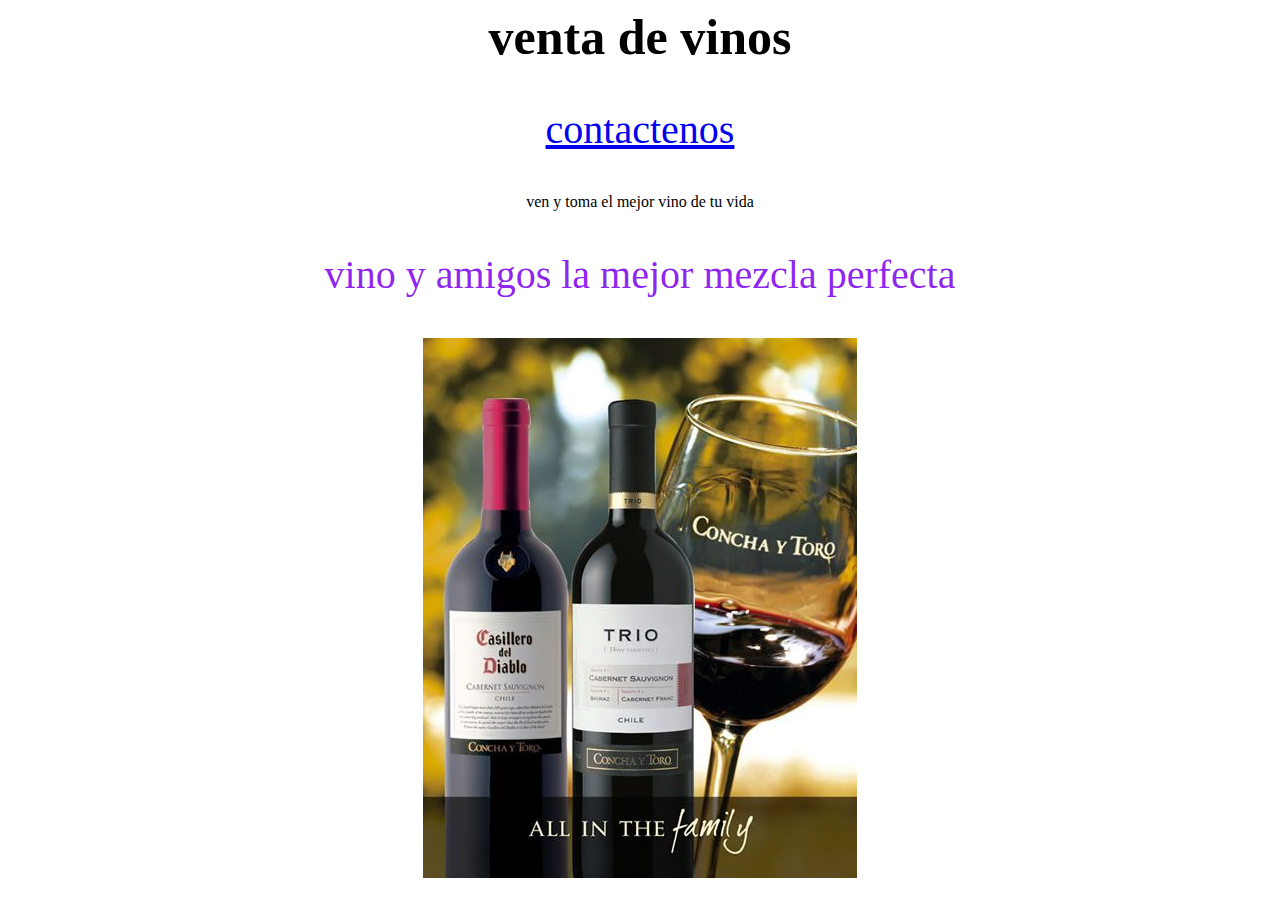
==== index.html @ f0737f32 "add formulario" ====
<!DOCTYPE html>
<html lang="es">
<head>
    <meta charset="UTF-8">
    <meta http-equiv="X-UA-Compatible" content="IE=edge">
    <meta name="viewport" content="width=device-width, initial-scale=1.0">
    <link rel="stylesheet" href="css/style.css">
    <title>venta de vinos</title>
    <h1 class="centrado">venta de vinos</h1>
    <p class="fuente-enlace"><a href="contactenos.html" target=_blank> contactenos</a></p>
    
    <p class="centrado">ven y toma el mejor vino de tu vida</p>
    <P class="color-fuente">vino y amigos la mejor mezcla perfecta</P>
    <div>
    <img  class="centrado" src="img/vinos.jpg" alt="vinos"></div>
</head>
<body>
    
</body>
</html>
---- css/style.css ----
/*clase de Elemeto*/
h1 {
    font-size:  50px;

}
/* clase no atada a ningún elemento*/
.centrado{
    margin:  0 auto 0 auto;
    text-align: center;
}
/* clase atada a un elemento*/
p.color-fuente {
    color:rgba(127, 8, 238, 0.897);
    text-align: center;
    font-size: 40px;


}
div{
    display: block;
    margin: 0 auto 0 auto;
}
img{
    display: block;
    margin: 0 auto 0 auto;
}
p.fuente-enlace {
    font-size: 40px;
    text-align: center;
}
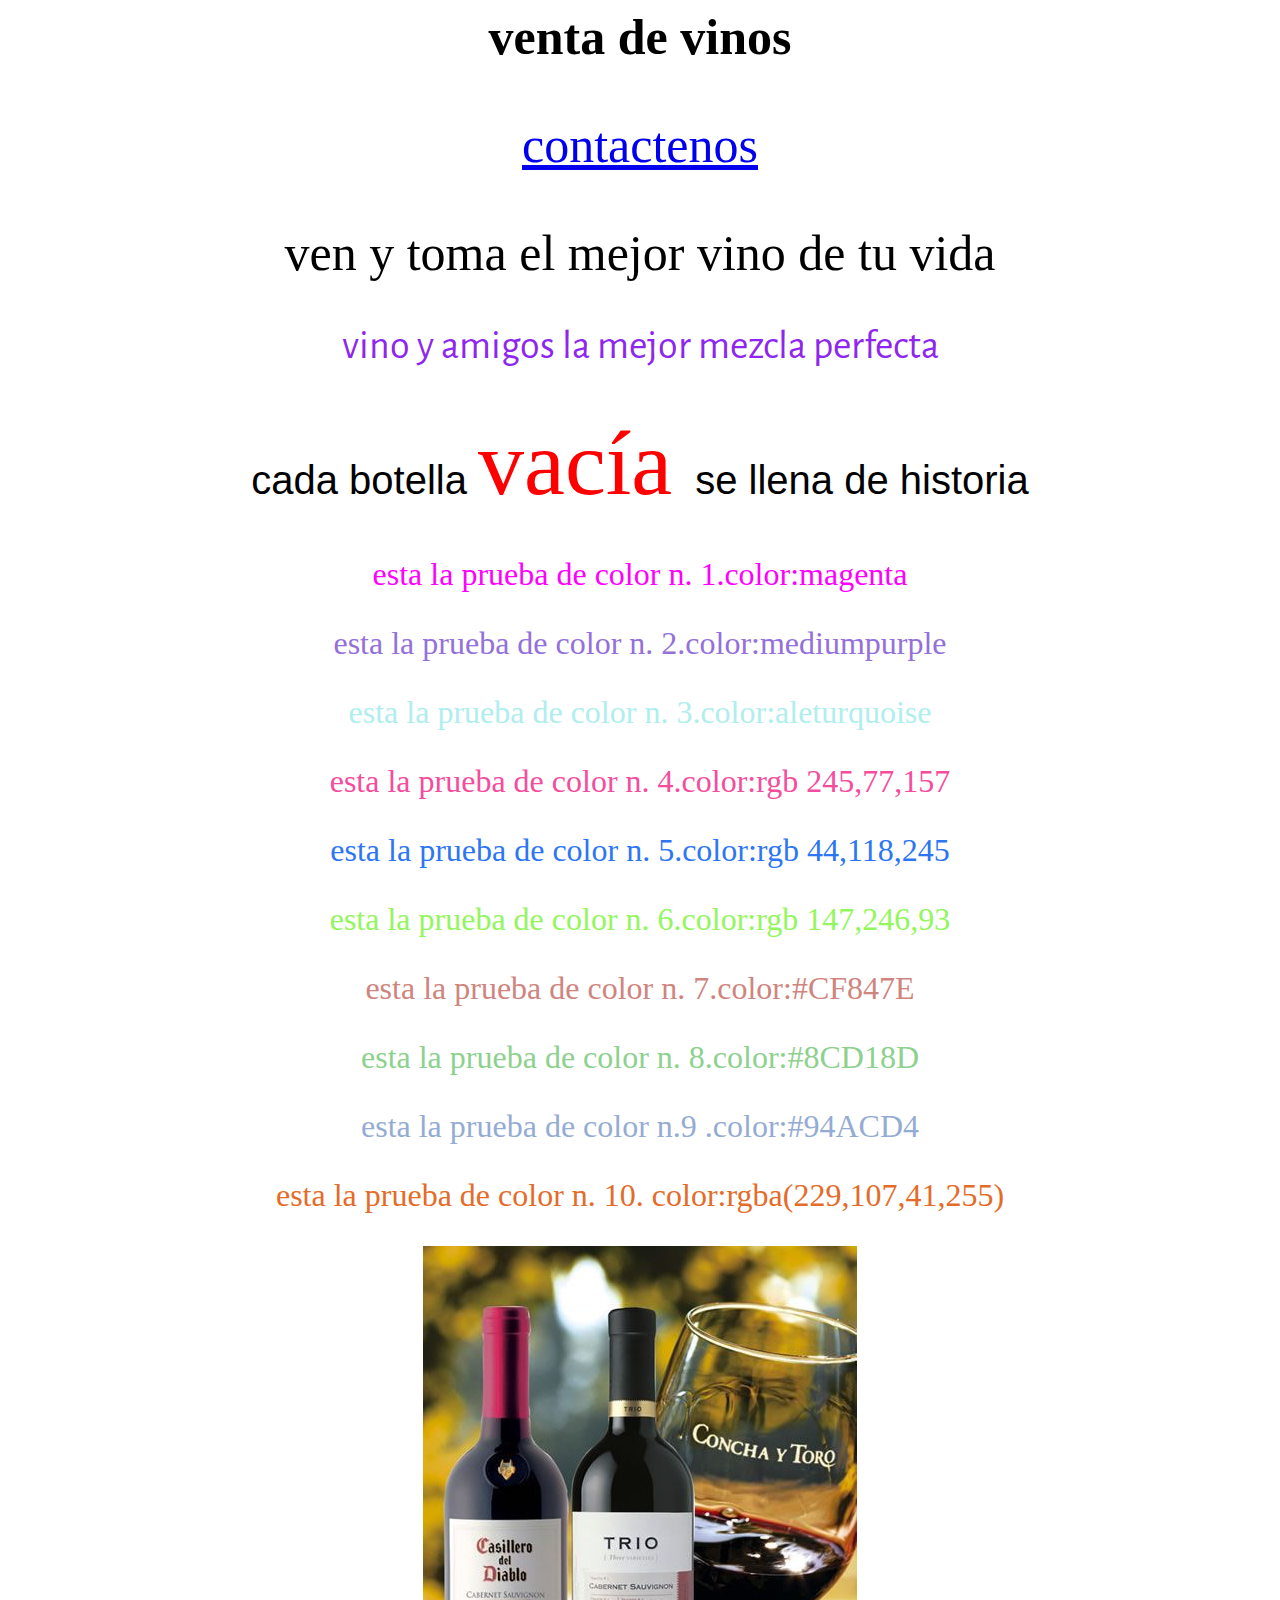
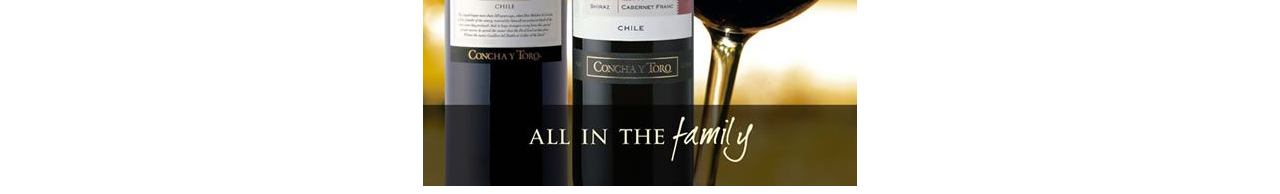
==== commit f07e3abb: "add cambios" ====
--- a/index.html
+++ b/index.html
@@ -5,13 +5,40 @@
     <meta http-equiv="X-UA-Compatible" content="IE=edge">
     <meta name="viewport" content="width=device-width, initial-scale=1.0">
     <link rel="stylesheet" href="css/style.css">
+    <link rel="preconnect" href="https://fonts.gstatic.com">
+<link href="https://fonts.googleapis.com/css2?family=Vollkorn&display=swap" rel="stylesheet">
+<link rel = "preconnect" href = "https://fonts.gstatic.com">
+<link href = "https://fonts.googleapis.com/css2? family = Courgette & display = swap" rel = "hoja de estilo ">
+    <link rel = "preconnect" href = "https://fonts.gstatic.com">
+    <link rel = "preconnect" href = "https://fonts.gstatic.com">
+<link href = "https://fonts.googleapis.com/css2? family = Shadows + Into + Light & display = swap" rel = "hoja de estilo">
+
     <title>venta de vinos</title>
     <h1 class="centrado">venta de vinos</h1>
     <p class="fuente-enlace"><a href="contactenos.html" target=_blank> contactenos</a></p>
     
     <p class="centrado">ven y toma el mejor vino de tu vida</p>
     <P class="color-fuente">vino y amigos la mejor mezcla perfecta</P>
+    <p class="peso-fuente">cada botella  <span  class="fuente -simple"> vacía </span> 
+         se llena de historia</p>
+         <p class="color-nombre1">esta la prueba de color n. 1.color:magenta</p>
+         <p class="color-nombre2">esta la prueba de color n. 2.color:mediumpurple</p>
+         <p class="color-nombre3">esta la prueba de color n. 3.color:aleturquoise</p>
+         <p class="color-nombre4">esta la prueba de color n. 4.color:rgb 245,77,157</p>
+         <p class="color-nombre5">esta la prueba de color n. 5.color:rgb 44,118,245</p>
+         <p class="color-nombre6">esta la prueba de color n. 6.color:rgb 147,246,93</p>
+         <p class="color-nombre7">esta la prueba de color n. 7.color:#CF847E </p>
+         <p class="color-nombre8">esta la prueba de color n. 8.color:#8CD18D </p>
+         <p class="color-nombre9">esta la prueba de color n.9 .color:#94ACD4 </p>
+         <p class="color-nombre10">esta la prueba de color n. 10. color:rgba(229,107,41,255) </p>
+
+
+
+
+
+
     <div>
+        
     <img  class="centrado" src="img/vinos.jpg" alt="vinos"></div>
 </head>
 <body>
--- a/css/style.css
+++ b/css/style.css
@@ -1,18 +1,23 @@
 /*clase de Elemeto*/
 h1 {
-    font-size:  50px;
+    font-size:  70px;
+    text-align: center;
+    font-family: 'Vollkorn', serif;
 
 }
 /* clase no atada a ningún elemento*/
 .centrado{
     margin:  0 auto 0 auto;
     text-align: center;
+    font-family: 'Courgette', cursive;
+    font-size: 50px;
 }
 /* clase atada a un elemento*/
 p.color-fuente {
     color:rgba(127, 8, 238, 0.897);
     text-align: center;
     font-size: 40px;
+    font-family:'Alegreya Sans'; 
 
 
 }
@@ -25,9 +30,100 @@
     margin: 0 auto 0 auto;
 }
 p.fuente-enlace {
-    font-size: 40px;
+    font-size: 50px;
     text-align: center;
 }
+    .peso-fuente {
+         text-align: center;
+         font-size: 2.5em;
+         font-family:Arial, Helvetica, sans-serif; 
+         font-weight bold;
+
+    }
+
+    span {
+        font-size: 2.3em;
+        font-family: cursive;
+        color: red;
+
+    }
+         
+    .color-nombre1{
+        text-align: center;
+        font-size: 2.0em;
+        color: magenta;
+
+    }    
+    .color-nombre2{
+        text-align: center;
+        font-size: 2.0em;
+        color:mediumpurple;
+    }
+    .color-nombre3{
+        text-align: center;
+        font-size: 2.0em;
+        color:paleturquoise;
+    }
+    .color-nombre4{
+        text-align: center;
+        font-size: 2.0em;
+        color: rgb(245,77,157)
+        
+    }
+    .color-nombre5{
+        text-align: center;
+        font-size: 2.0em;
+        color: rgb(44,118,245)}
+
+         .color-nombre6{
+        text-align: center;
+        font-size: 2.0em;
+        color: rgb(147,246,93)}
+        .color-nombre7{
+            text-align: center;
+            font-size: 2.0em;
+            color: #CF847E}
+            .color-nombre8{
+                text-align: center;
+                font-size: 2.0em;
+                color:#8CD18D}
+                .color-nombre9{
+                    text-align: center;
+                    font-size: 2.0em;
+                    color:#94ACD4}
+                    .color-nombre10{
+                        text-align: center;
+                        font-size: 2.0em;
+                        color:rgba(229,107,41,255)
+                    }
+    
+        
+    
+
+  
+
+
+    
+
+/* alegreya-sans-regular - latin */
+@font-face {
+    font-family: 'Alegreya Sans';
+    font-style: normal;
+    font-weight: 700;
+    src: url('../fonts/alegreya-sans-v14-latin-regular.eot'); /* IE9 Compat Modes */
+    src: local(''),
+         url('../fonts/alegreya-sans-v14-latin-regular.eot?#iefix') format('embedded-opentype'), /* IE6-IE8 */
+         url('../fonts/alegreya-sans-v14-latin-regular.woff2') format('woff2'), /* Super Modern Browsers */
+         url('../fonts/alegreya-sans-v14-latin-regular.woff') format('woff'), /* Modern Browsers */
+         url('../fonts/alegreya-sans-v14-latin-regular.ttf') format('truetype'), /* Safari, Android, iOS */
+         url('../fonts/alegreya-sans-v14-latin-regular.svg#AlegreyaSans') format('svg'); /* Legacy iOS */
+  }
+
+  
+
+  
 
 
 
+
+
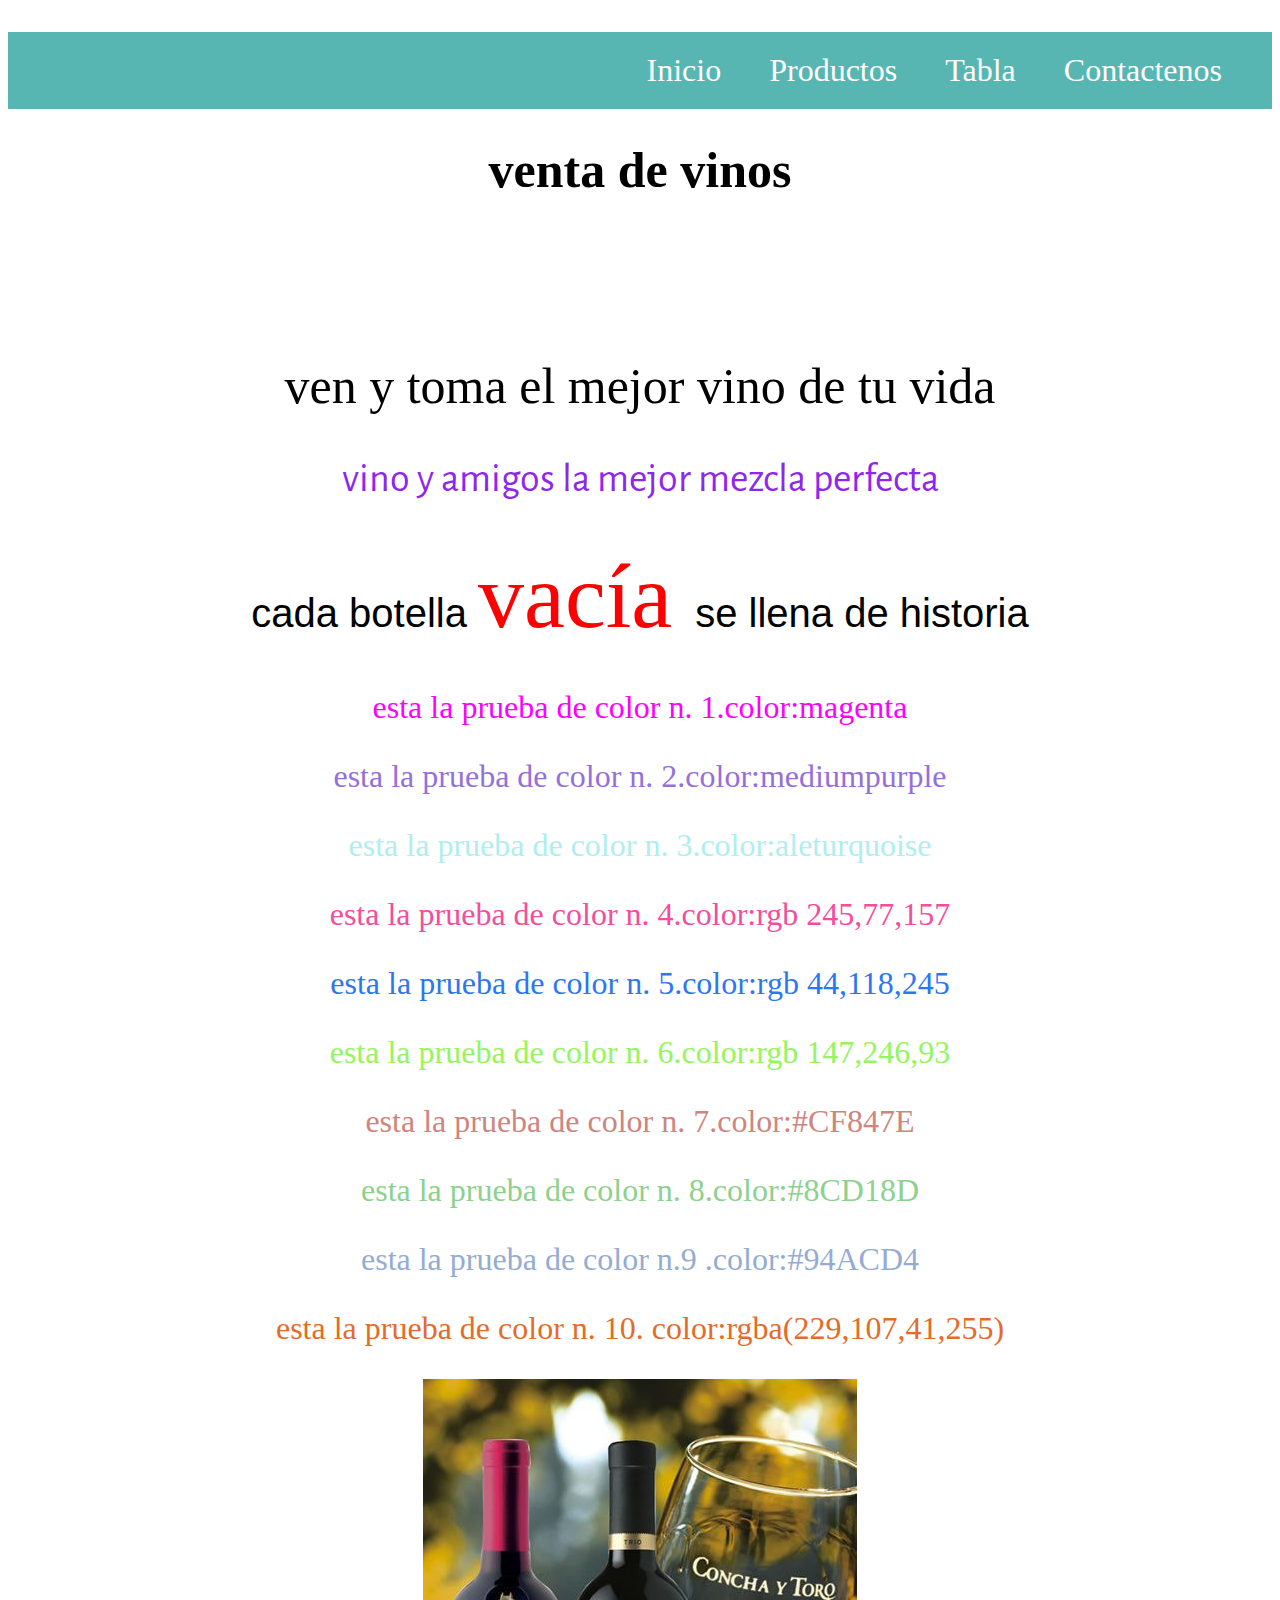
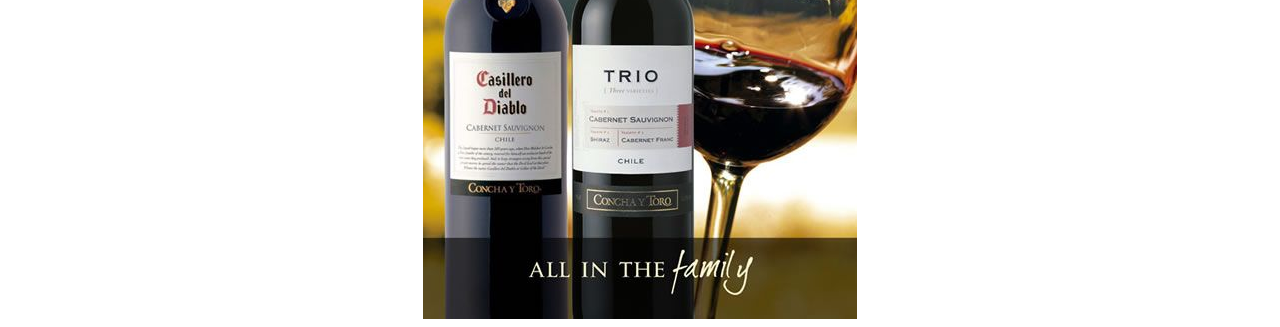
==== commit 835a5fb1: "add cambios" ====
--- a/index.html
+++ b/index.html
@@ -5,6 +5,7 @@
     <meta http-equiv="X-UA-Compatible" content="IE=edge">
     <meta name="viewport" content="width=device-width, initial-scale=1.0">
     <link rel="stylesheet" href="css/style.css">
+    <link rel="stylesheet" href="css/lista.css">
     <link rel="preconnect" href="https://fonts.gstatic.com">
 <link href="https://fonts.googleapis.com/css2?family=Vollkorn&display=swap" rel="stylesheet">
 <link rel = "preconnect" href = "https://fonts.gstatic.com">
@@ -14,7 +15,17 @@
 <link href = "https://fonts.googleapis.com/css2? family = Shadows + Into + Light & display = swap" rel = "hoja de estilo">
 
     <title>venta de vinos</title>
+    <ul>
+        <li>Inicio</li>
+        <li><a href="vinos.html">Productos</a></li>
+        <li class="a:hover"><a href="tablas.html">Tabla</a></li>
+        <li class="menu-contactenos">Contactenos</li>
+       
+        
+    </ul>
+    
     <h1 class="centrado">venta de vinos</h1>
+  
     <p class="fuente-enlace"><a href="contactenos.html" target=_blank> contactenos</a></p>
     
     <p class="centrado">ven y toma el mejor vino de tu vida</p>
--- a/css/style.css
+++ b/css/style.css
@@ -37,7 +37,7 @@
          text-align: center;
          font-size: 2.5em;
          font-family:Arial, Helvetica, sans-serif; 
-         font-weight bold;
+         font-weight bold ;
 
     }
 
--- a/css/lista.css
+++ b/css/lista.css
@@ -0,0 +1,24 @@
+    ul{
+        font-size: 2em;
+        text-align: right;
+        background:  rgb(87, 182, 177);
+        font-family: 'Times New Roman', Times, serif;
+        color: white;
+    }
+    li{
+        display: inline-block;
+        padding: 20px;
+    
+        
+    }
+    .menu-contactenos{
+        margin-right: 30px;
+    }
+    a{
+        color: white;
+        text-decoration: none;
+    }
+a:hover{
+    font-size: 1.2em;
+    font-weight: 900;
+}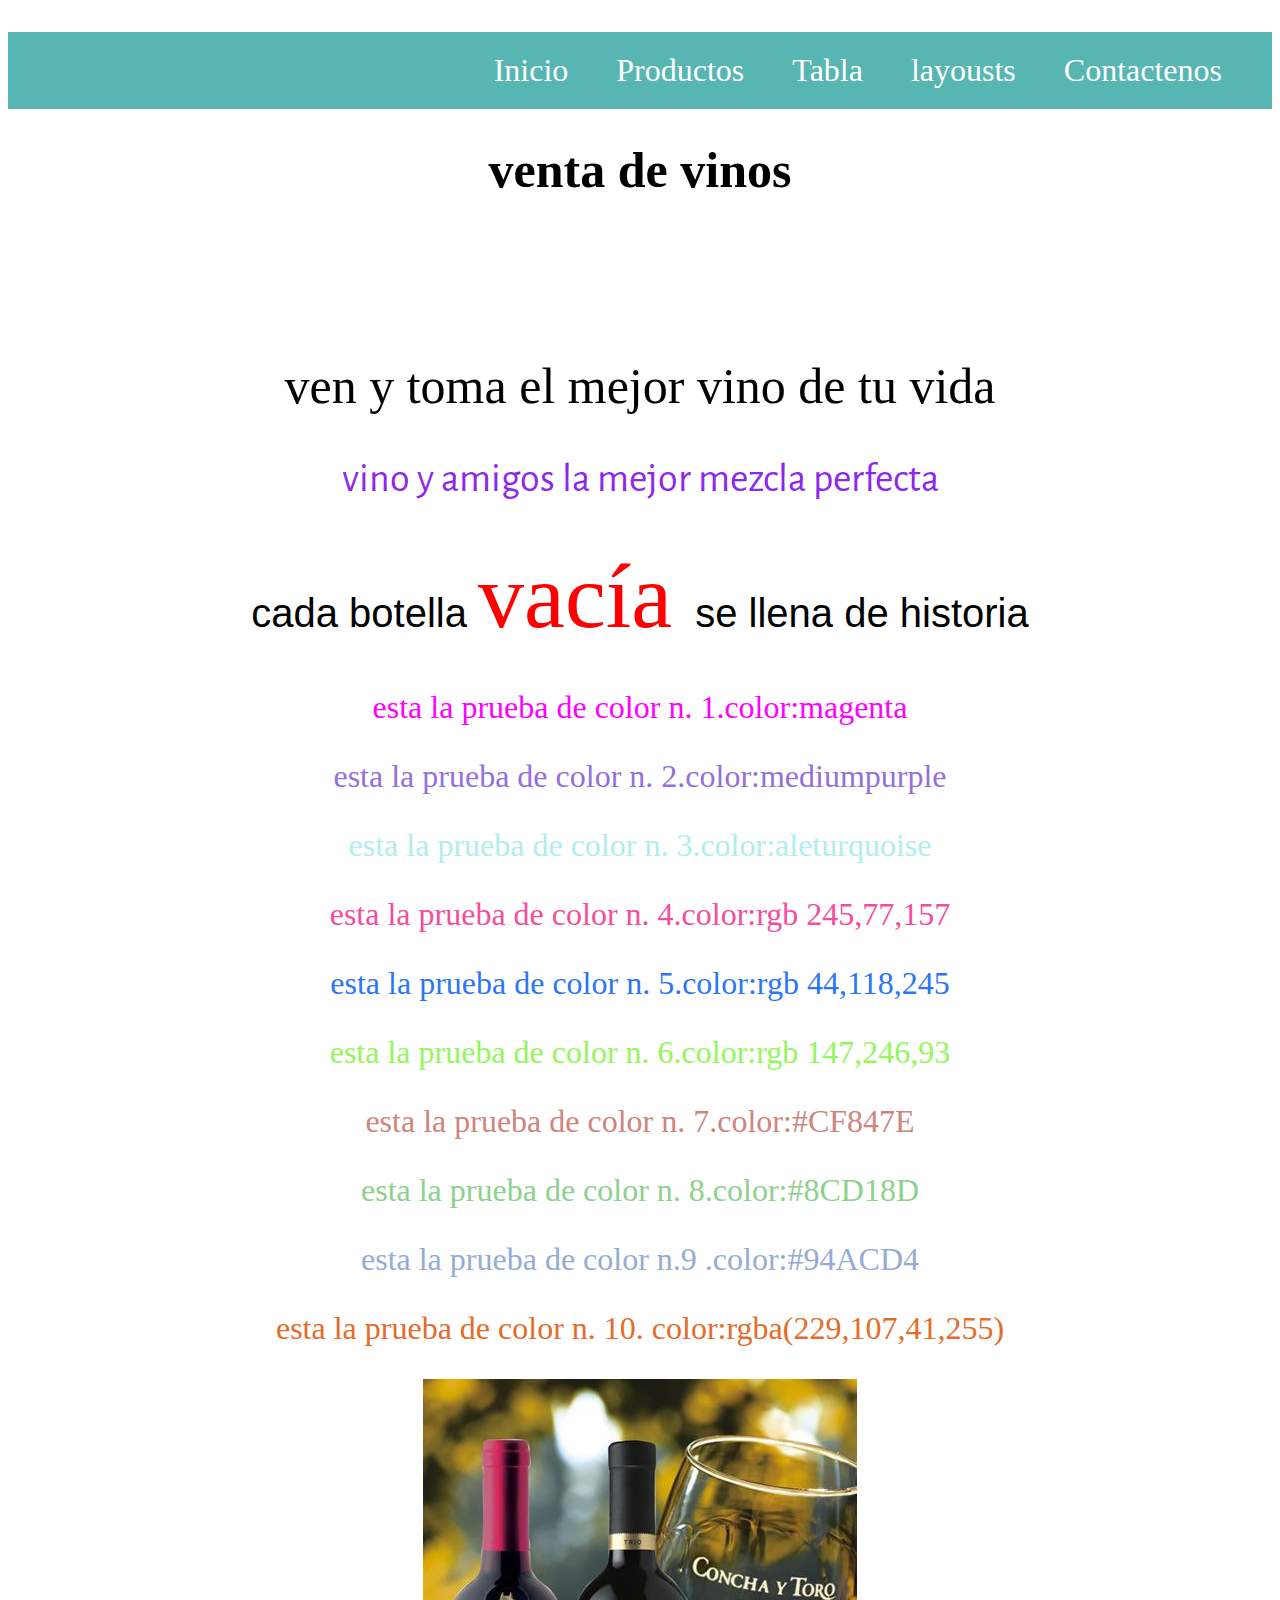
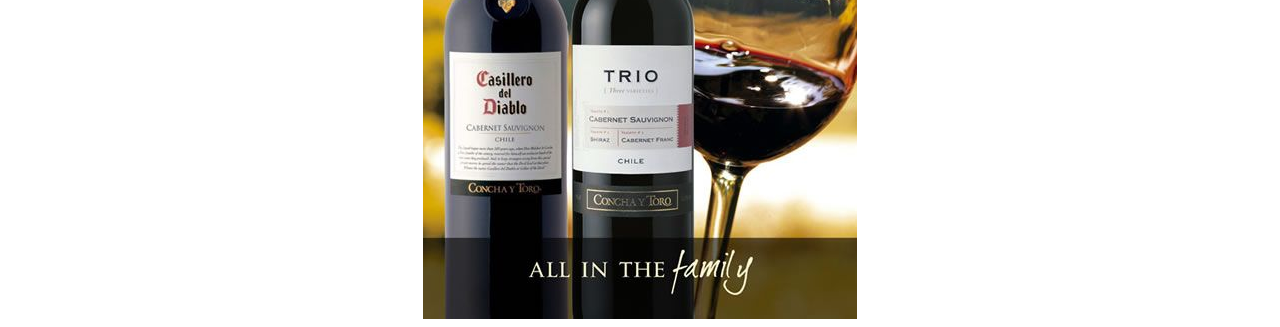
==== commit 2a7d4fdc: "add cambios" ====
--- a/index.html
+++ b/index.html
@@ -19,7 +19,8 @@
         <li>Inicio</li>
         <li><a href="vinos.html">Productos</a></li>
         <li class="a:hover"><a href="tablas.html">Tabla</a></li>
-        <li class="menu-contactenos">Contactenos</li>
+        <li><a href="layousts.html">layousts</a></li>
+        <li class="menu-contactenos"><a href="contactenos.html">Contactenos</a></li>
        
         
     </ul>
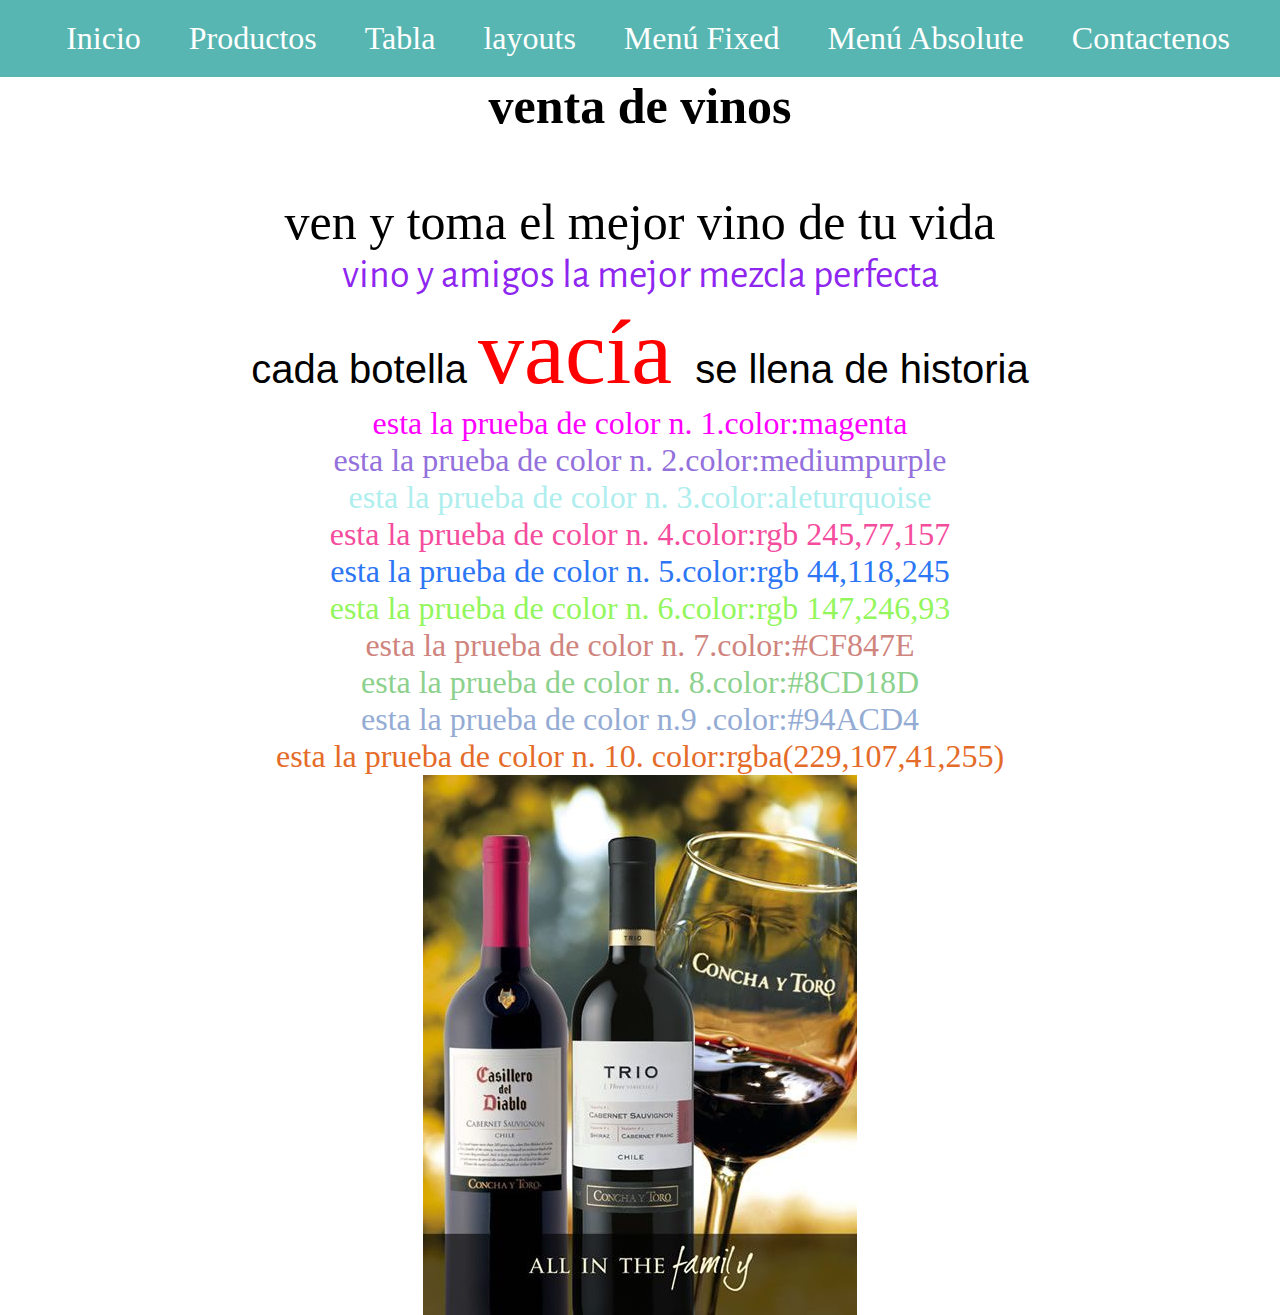
==== commit 44d6e581: "add cambios" ====
--- a/index.html
+++ b/index.html
@@ -19,7 +19,9 @@
         <li>Inicio</li>
         <li><a href="vinos.html">Productos</a></li>
         <li class="a:hover"><a href="tablas.html">Tabla</a></li>
-        <li><a href="layousts.html">layousts</a></li>
+        <li><a href="layouts.html">layouts</a></li>
+        <li ><a href="menu-fixed.html">Menú Fixed</a></li>
+        <li><a href="menu-absolute.html">Menú Absolute</a></li>
         <li class="menu-contactenos"><a href="contactenos.html">Contactenos</a></li>
        
         
--- a/css/lista.css
+++ b/css/lista.css
@@ -1,4 +1,8 @@
-    ul{
+* {
+    margin: 0;
+    padding: 0;
+}
+ul{
         font-size: 2em;
         text-align: right;
         background:  rgb(87, 182, 177);
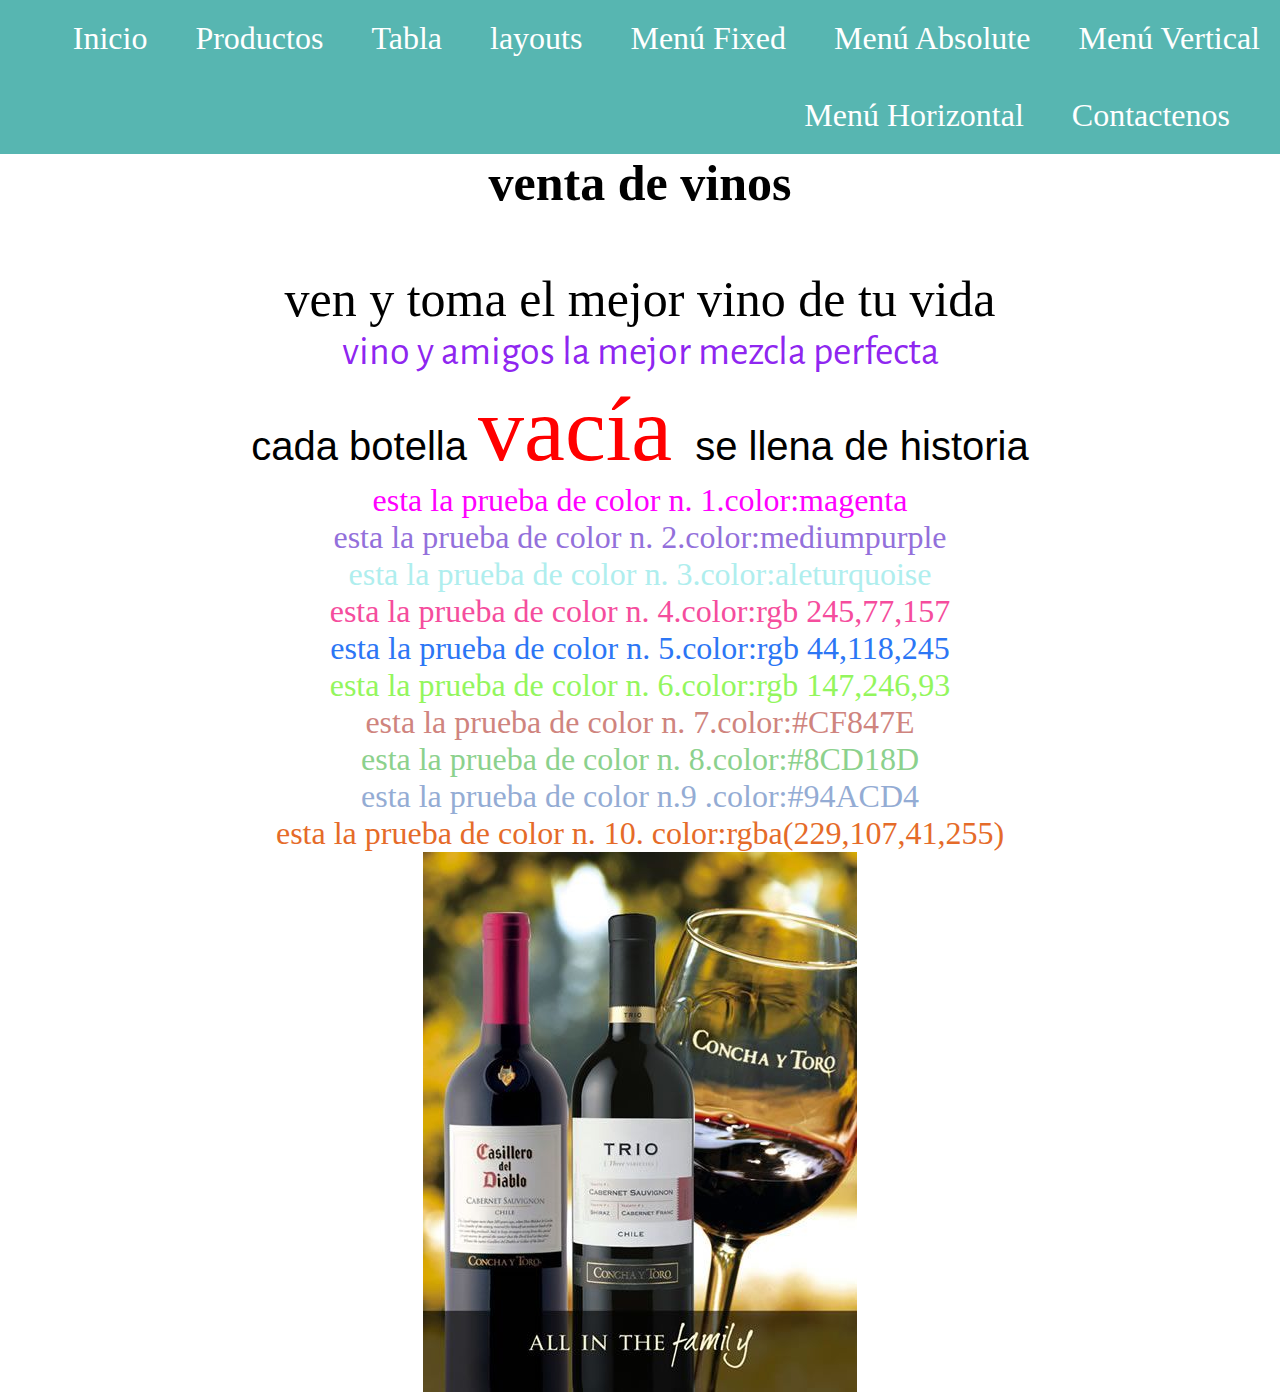
==== commit f6255bf4: "add cambios" ====
--- a/index.html
+++ b/index.html
@@ -22,6 +22,8 @@
         <li><a href="layouts.html">layouts</a></li>
         <li ><a href="menu-fixed.html">Menú Fixed</a></li>
         <li><a href="menu-absolute.html">Menú Absolute</a></li>
+        <li><a href="menu-vertical.html">Menú Vertical</a></li>
+        <li><a href="menu-horizontal.html ">Menú Horizontal</a></li>
         <li class="menu-contactenos"><a href="contactenos.html">Contactenos</a></li>
        
         
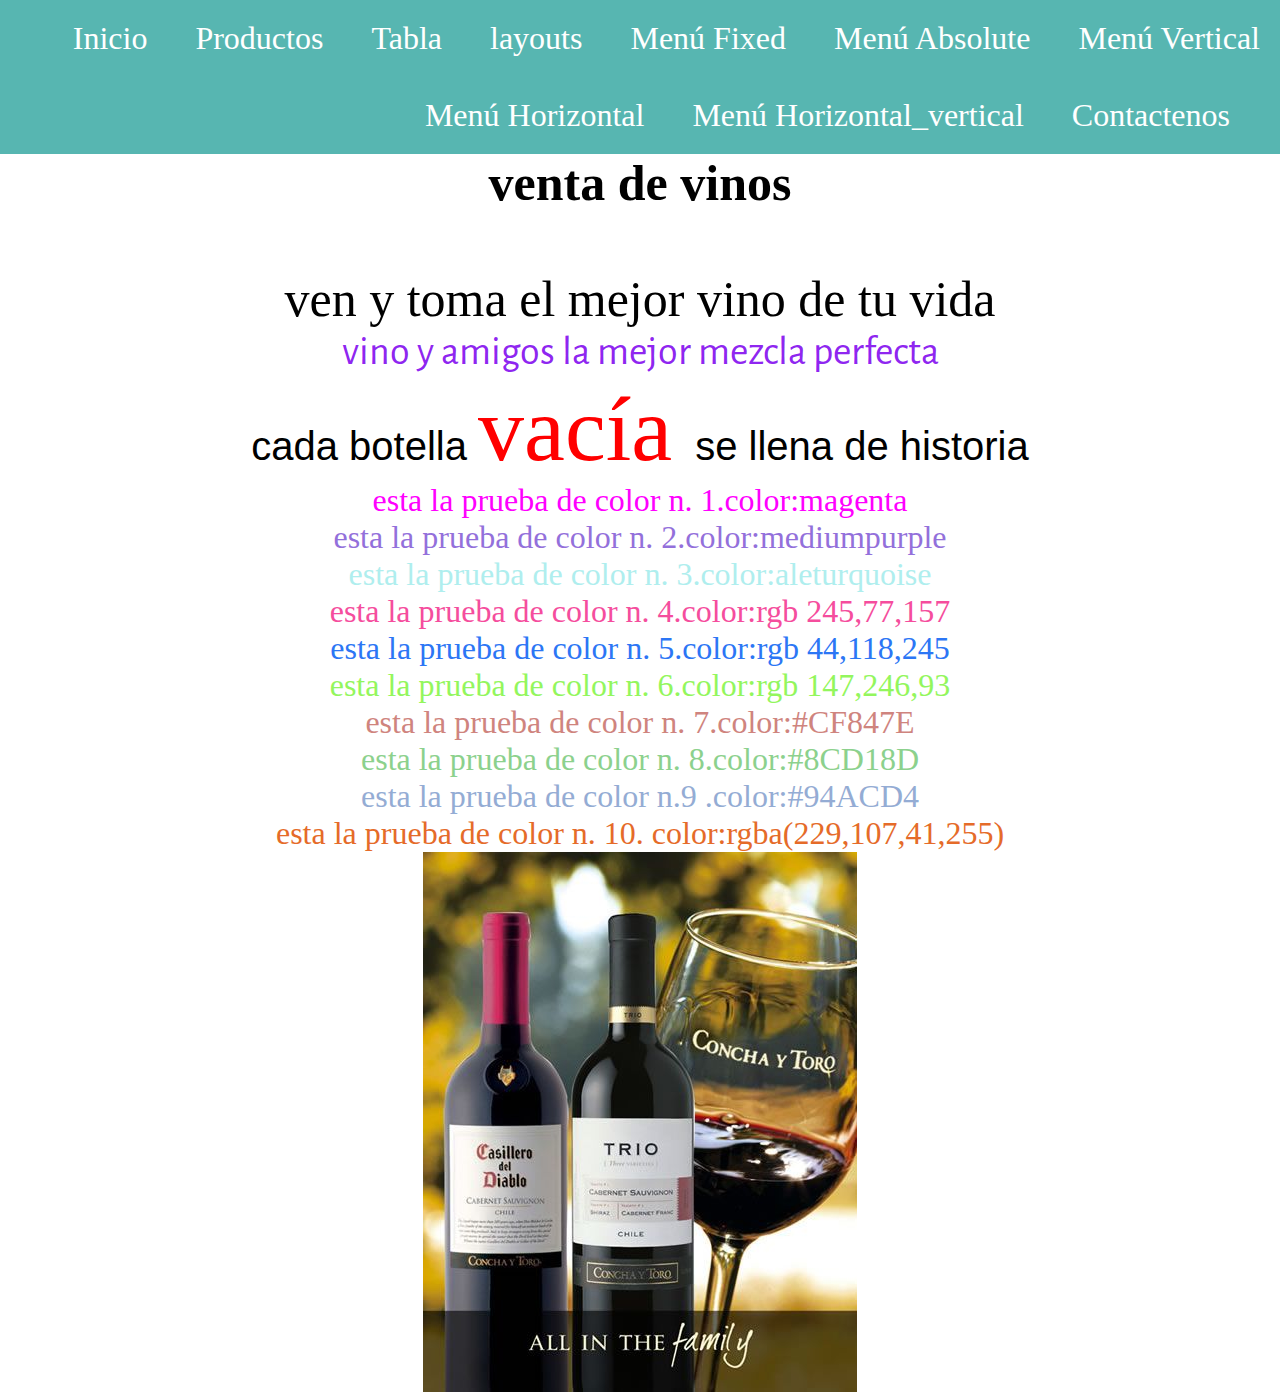
==== commit e6e5befd: "add cambios" ====
--- a/index.html
+++ b/index.html
@@ -24,6 +24,7 @@
         <li><a href="menu-absolute.html">Menú Absolute</a></li>
         <li><a href="menu-vertical.html">Menú Vertical</a></li>
         <li><a href="menu-horizontal.html ">Menú Horizontal</a></li>
+        <li><a href="menú_horizontal _vertical.html ">Menú Horizontal_vertical</a></li>
         <li class="menu-contactenos"><a href="contactenos.html">Contactenos</a></li>
        
         
